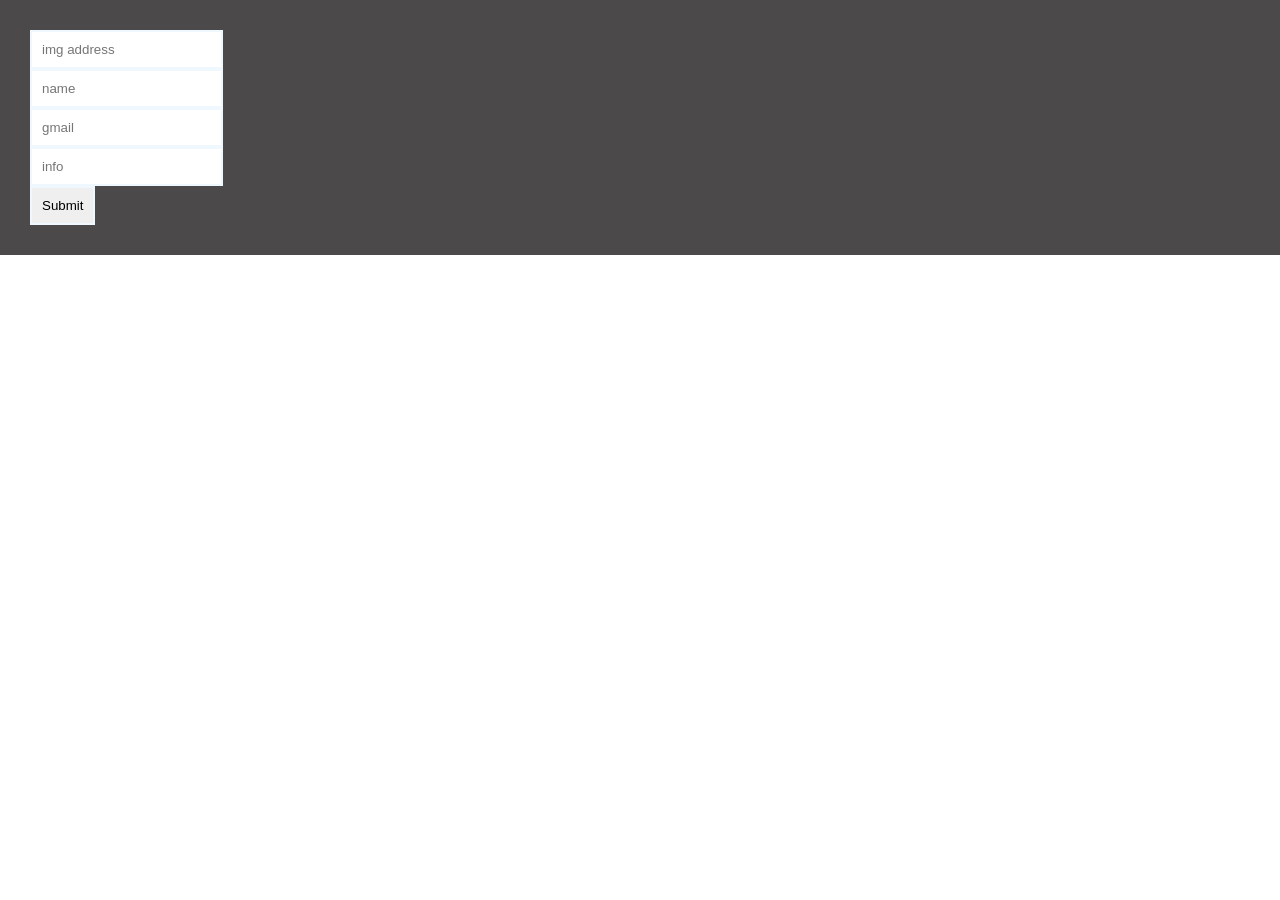
==== submitcards/index.html @ 94ac9073 "1st commit" ====
<!DOCTYPE html>
<html lang="en">

<head>
    <meta charset="UTF-8">
    <meta name="viewport" content="width=device-width, initial-scale=1.0">
    <title>Document</title>
    <link rel="stylesheet" href="style.css">
</head>

<body>
    <div id="main">
        <form action="">
            <input type="text" placeholder="img address">
            <input type="text" placeholder="name">
            <input type="text" placeholder="gmail">
            <input type="text" placeholder="info">
            <input type="submit">
        </form>
       


    </div>
    <script src="script.js"></script>
</body>

</html>
---- submitcards/style.css ----
* {
  margin: 0px;
  padding: 0px;
  box-sizing: border-box;
 
  color: aliceblue;
}
html,
body {
  width: 100%;
  height: 100%;
}
#main {
  height: auto;
  width: 100%;
  padding: 30px;
  background-color: rgb(75, 73, 73);
}

input {
  display: block;
  padding: 10px;
  color: black;
  border: 2px solid aliceblue;
}

.card {
    margin: 10px;
  margin-top: 30px;
  display: inline-block;
  padding: 20px;
  max-width: 430px;
min-width: 400px;
  border: 2px solid white;
  border-radius: 10px;
  background:linear-gradient(to right,rgba(181, 3, 241, 0.528)
  ,rgba(0, 132, 255, 0.443));

}
#pic{
    height: 40px;
    width: 40px;
    border: 2px solid wheat;
    border-radius: 50px;
}
#pic img{
    height: 100%;
    width: 100%;
    overflow: hidden;
}
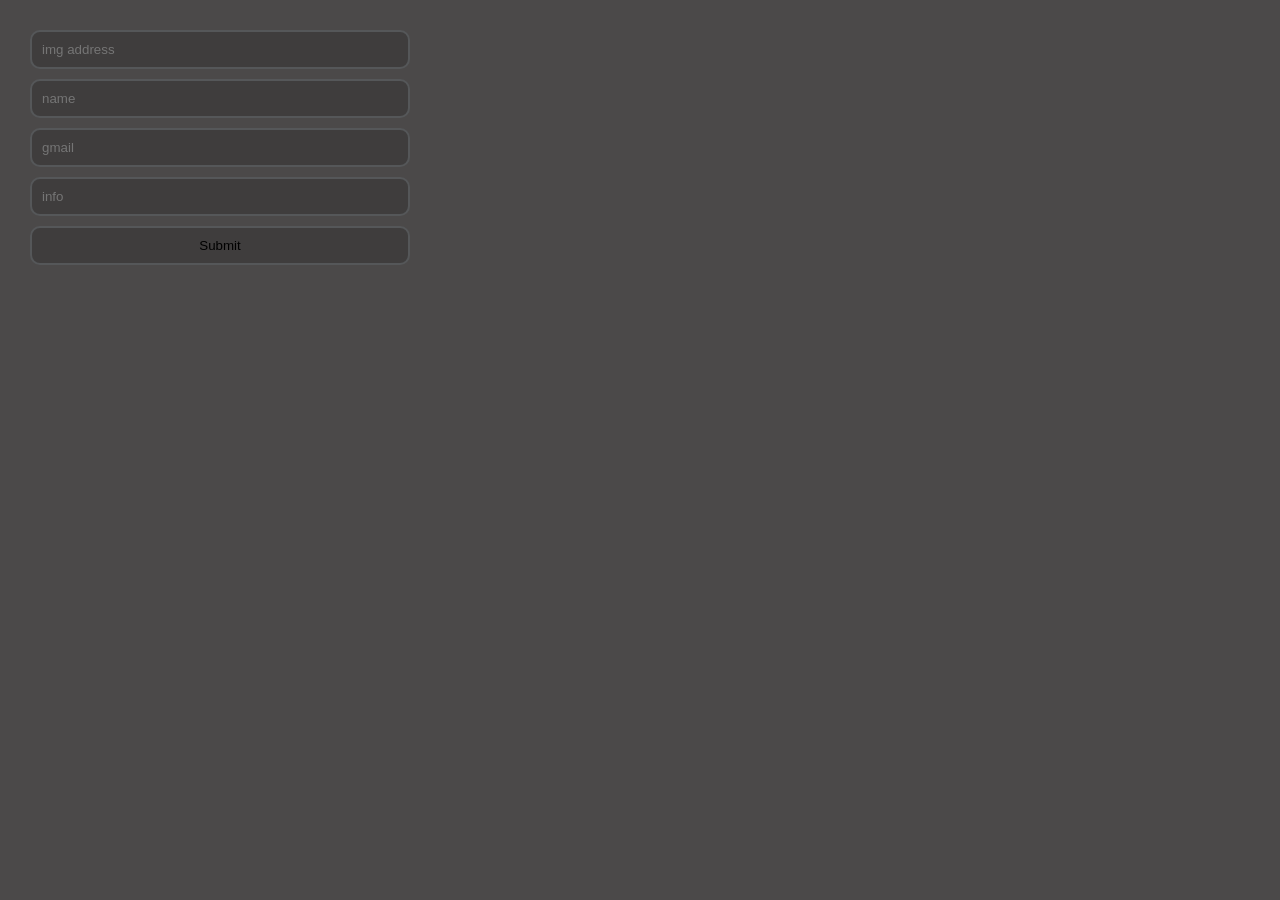
==== commit 3b4ca3a7: "new folders" ====
--- a/submitcards/index.html
+++ b/submitcards/index.html
@@ -17,7 +17,7 @@
             <input type="text" placeholder="info">
             <input type="submit">
         </form>
-       
+        
 
 
     </div>
--- a/submitcards/style.css
+++ b/submitcards/style.css
@@ -11,17 +11,35 @@
   height: 100%;
 }
 #main {
-  height: auto;
+  position: relative;
+  min-height: 100%;
+ height: auto ;
   width: 100%;
   padding: 30px;
   background-color: rgb(75, 73, 73);
+ 
+
 }
+form{
+  position: relative;
+display: flex;
+flex-direction: column;
+gap: 10px;
+width: 380px;
+justify-self: center;
 
+
+}
 input {
-  display: block;
+  
   padding: 10px;
   color: black;
-  border: 2px solid aliceblue;
+  border: 2px solid rgb(85, 87, 89);
+  background-color: rgb(63, 61, 61);
+  border-radius: 10px;
+}
+input:hover{
+  scale: 1.02;
 }
 
 .card {
@@ -33,9 +51,12 @@
 min-width: 400px;
   border: 2px solid white;
   border-radius: 10px;
-  background:linear-gradient(to right,rgba(181, 3, 241, 0.528)
-  ,rgba(0, 132, 255, 0.443));
+  background:linear-gradient(to right ,rgba(181, 3, 241, 0.528)
+  ,rgba(0, 132, 255, 0.443),rgb(211, 162, 14),rgb(4, 202, 126));
 
+}
+.card:hover{
+  scale: 1.02;
 }
 #pic{
     height: 40px;
@@ -47,4 +68,14 @@
     height: 100%;
     width: 100%;
     overflow: hidden;
+}
+button{
+
+position: relative;
+top: -18px;
+left: 350px;
+background-color: rgb(71, 68, 68);
+color: red;
+padding: 1px 4px;
+border: 1px solid black;
 }
